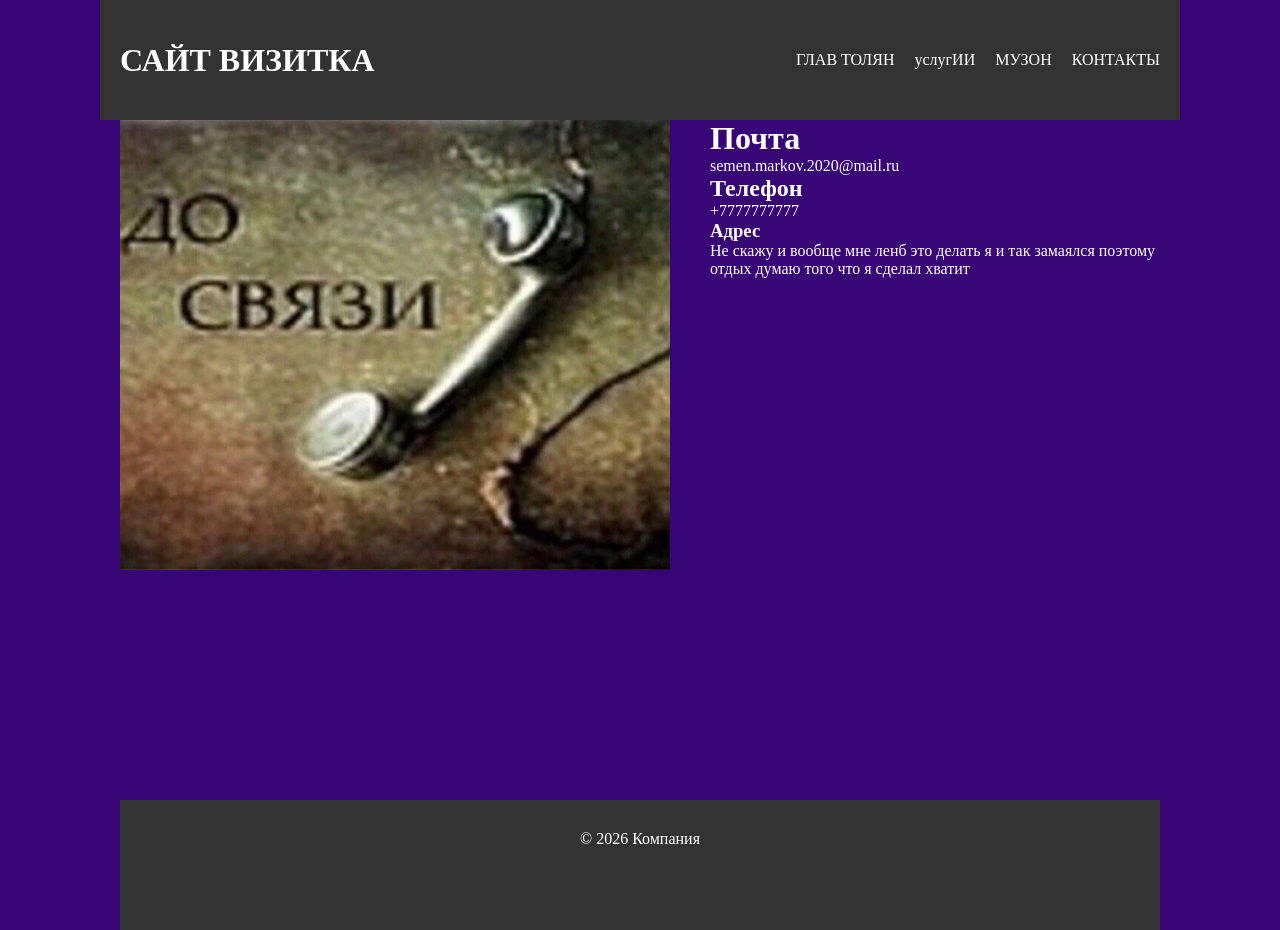
==== contact.html @ b0199eea "SiteVizitka Первоначальный вид сайта" ====
<!DOCTYPE html>
<html lang="ru">
<head>
    <meta charset="UTF-8">
    <meta name="viewport" content="width=device-width, initial-scale=1.0">
    <title>Контакты</title>
    <link rel="stylesheet" href="css/style.css">
</head>
<body>
    <div id="wrapper">
        <header>
            <h1>САЙТ ВИЗИТКА</h1>
            <nav>
                <ul>
                    <li><a href="index.html">ГЛАВ ТОЛЯН</a></li>
                    <li><a href="uslugi.html">услугИИ</a></li>
                    <li><a href="sound.html">МУЗОН</a></li>
                    <li><a href="contact.html">КОНТАКТЫ</a></li>
                </ul>
            </nav>
        </header>
        
        <main>
            <img src="img/dosvazy.jpg" alt="Основное изображение" class="main__img-float">
            <h1>Почта</h1>
            <p>semen.markov.2020@mail.ru</p>
            <h2>Телефон</h2>
            <p>+7777777777</p>
            <h3>Адрес</h3>
            <p>Не скажу и вообще мне ленб это делать я и так замаялся поэтому отдых думаю того что я сделал хватит</p>
        </main>
    </div>
    
    <footer>
        <p>&copy; 2026 Компания</p>
    </footer>
</body>
</html>
---- css/style.css ----
* {
    margin: 0;
    padding: 0;
}

html, body {
    height: 100%;
}

header, main, footer {
    width: 1040px;
    margin: 0 auto;
}

#wrapper {
    min-height: 100%;
    height: auto !important;
    height: 100%;
    width: 100%;
}

header {
    height: 120px;
    background-color: #333;
    display: flex;
    justify-content: space-between;
    align-items: center;
    padding: 0 20px;
}
body {
    background-color: #380577;
    color: white;
}

header h1 {
    color: white;
    margin: 0;
}

nav ul {
    list-style: none;
    display: flex;
}

nav li {
    margin-left: 20px;
}

nav a {
    color: white;
    text-decoration: none;
}

main {
    padding-bottom: 100px;
}

footer {
    margin: -100px auto 0;
    position: relative;
    height: 100px;
    background-color: #333;
    text-align: center;
    padding-top: 30px;
    color: white;
}

.main__img-float {
    width: 550px;
    margin-right: 40px;
    float: left;
}

#panorama {
    width: 100%;
    height: 150px;
    background: url(../img/sisiuliki.jpg) no-repeat center 70%;
    background-size: cover;
}

.services {
    padding: 35px;
    border: 5px solid;
}

.services__img {
    width: 240px;
}

.services__item {
    margin-left: 40px;
    margin-right: 40px;
    width: 240px;
    float: left;
}

.clearfix::after {
    content: "";
    display: table;
    clear: both;
}

.h1-invisible {
    visibility: hidden;
}

audio {
    width: 35%;
    margin: 20px 0;
}

audio:focus {
    outline: none;
}
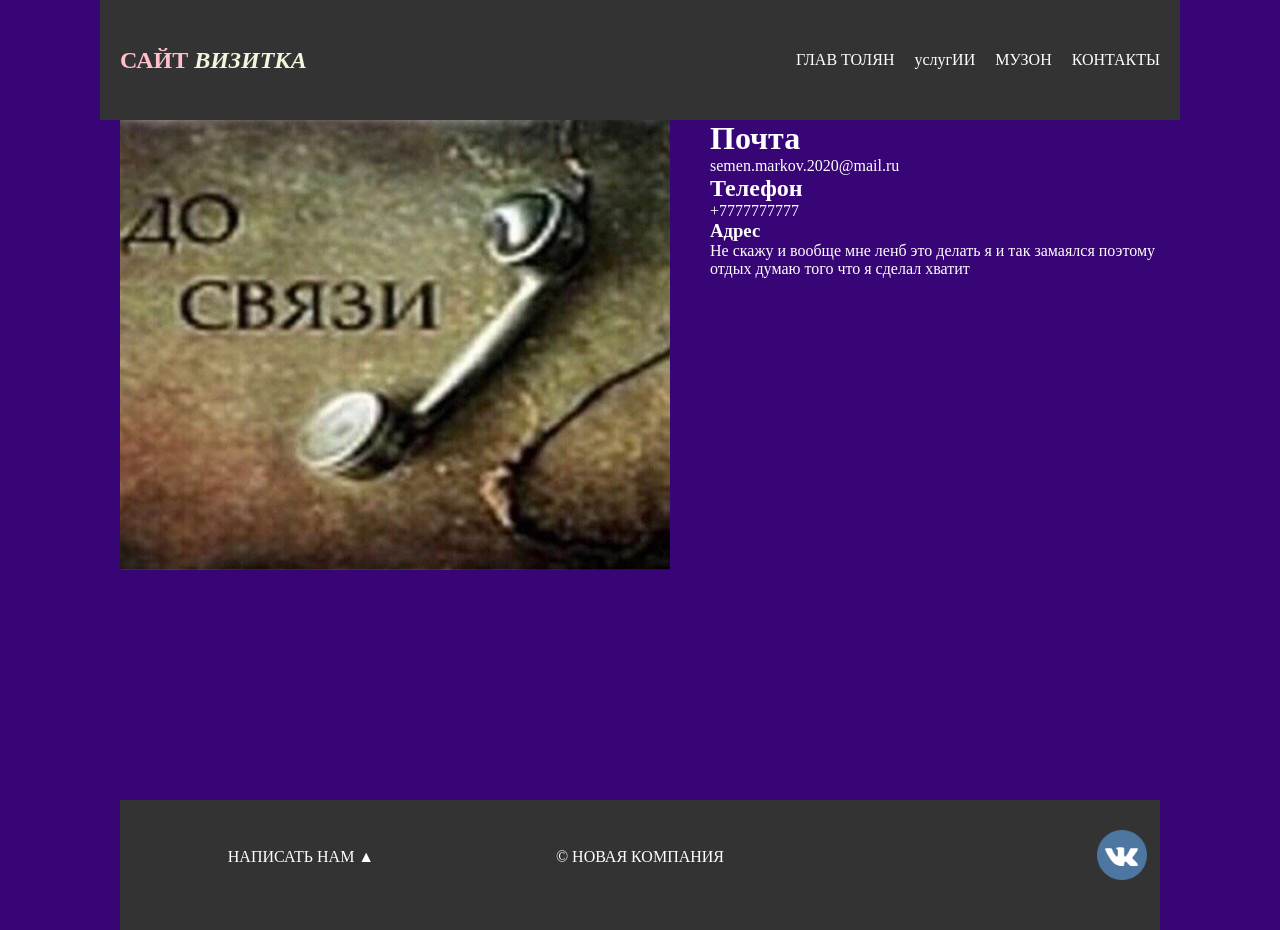
==== commit 85431243: "chuvak2" ====
--- a/contact.html
+++ b/contact.html
@@ -9,13 +9,16 @@
 <body>
     <div id="wrapper">
         <header>
-            <h1>САЙТ ВИЗИТКА</h1>
+            <a href="index.html" id="logo">
+                        <span class="pink">Сайт</span> <i>визитка</i>
+                    </a>
             <nav>
                 <ul>
                     <li><a href="index.html">ГЛАВ ТОЛЯН</a></li>
                     <li><a href="uslugi.html">услугИИ</a></li>
                     <li><a href="sound.html">МУЗОН</a></li>
                     <li><a href="contact.html">КОНТАКТЫ</a></li>
+                    
                 </ul>
             </nav>
         </header>
@@ -32,7 +35,13 @@
     </div>
     
     <footer>
-        <p>&copy; 2026 Компания</p>
+        <p class="footer_block">Написать нам &#9650</p>
+        <p class="footer_block">&copy; Новая компания</p>
+        <div class="footer_icons">
+            <a href="https://vk.com" target="_blank">
+            <img src="img/vk.png" alt="VK" class="footer_img">
+            </a>
+        
     </footer>
 </body>
 </html>
--- a/css/style.css
+++ b/css/style.css
@@ -111,4 +111,38 @@
 
 audio:focus {
     outline: none;
+}
+
+#logo {
+    text-transform: uppercase;
+    text-decoration: none;
+    color:beige;
+    font-weight: bold;
+    line-height: 100px;
+    font-size: 24px;
+
+    display: inline-block;
+
+}
+
+.pink {
+    color: #ffc0cb;
+}
+
+.footer_block,
+.footer_icons {
+display: inline-block;
+width: 335px;
+vertical-align: middle;
+}
+.footer_icons{
+    text-align: right;
+}
+.footer_block {
+    text-transform: uppercase;
+
+}
+.footer_img {
+    width: 50px;
+    margin-left: 10px;
 }
